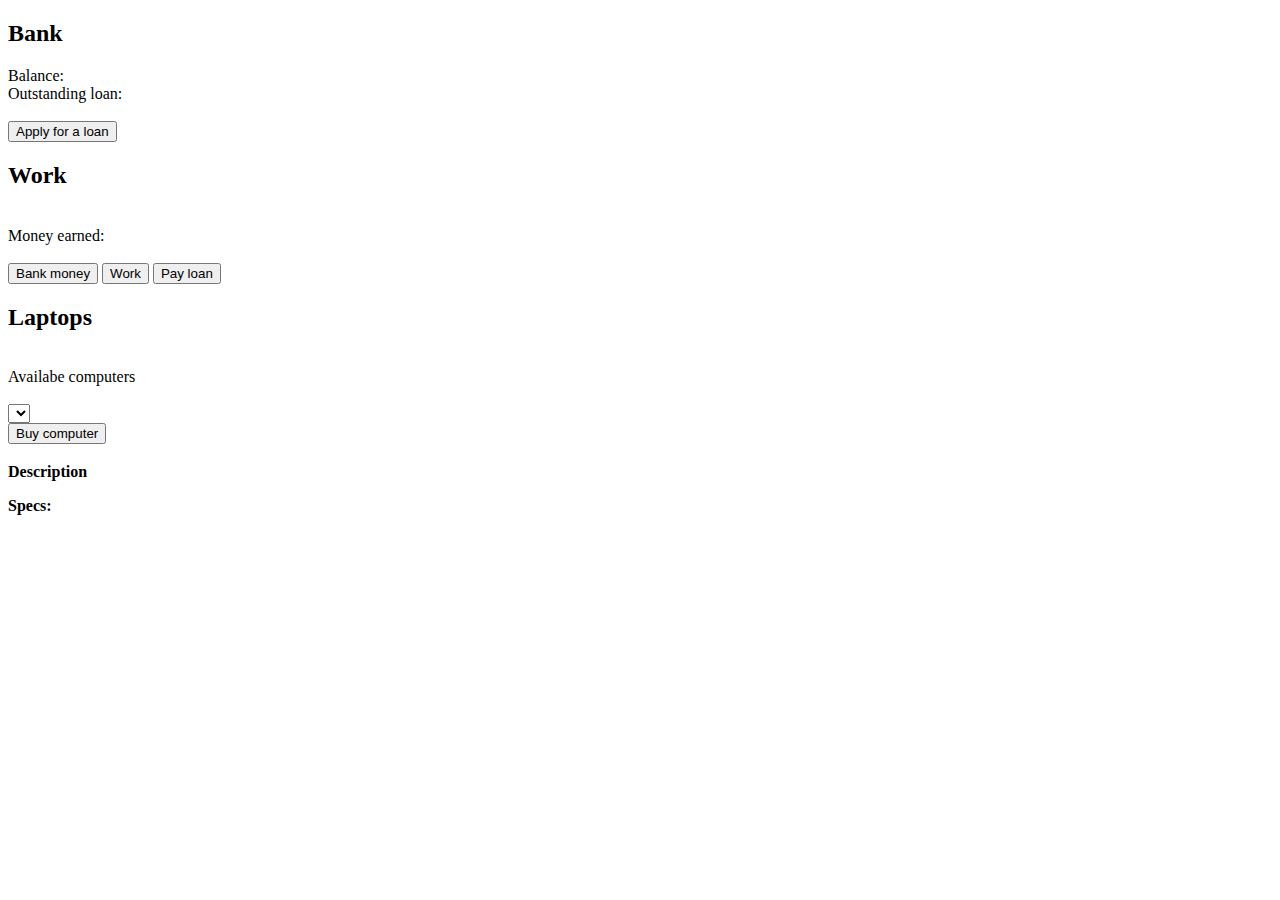
==== index.html @ 0cd7741d "chore: Moved index.html file out of src folder to allow github pages to deploy" ====
<!DOCTYPE html>
<html lang="en">
<head>
    <meta charset="UTF-8">
    <meta http-equiv="X-UA-Compatible" content="IE=edge">
    <meta name="viewport" content="width=device-width, initial-scale=1.0">
    <title>Document</title>
    <link rel="stylesheet" href="style.css">
</head>
<body>
    <div class="container-1">
        <div class="box-bank">
            <div class="box-bank-div">
                <h2>Bank</h2>
                <span>Balance: </span>
                <span id="balance"></span>
                <br>
                <span>Outstanding loan: </span>
                <span id="outstanding-loan"></span>
                <br>
                <br>
                <button id="loan-button" class="button">Apply for a loan</button>
            </div>
        </div>

        <div class="box-work">
            <h2>Work</h2>
            <br>
            <span>Money earned: </span>
            <span id="earned-money"></span>
            <br>
            <br>
            <button id="bank-button" class="button">Bank money</button>
            <button id="work-button" class="button">Work</button>
            <button id="pay-loan" class="button">Pay loan</button>
        </div>

        <div class="box-computers">
            <h2>Laptops</h2>
            <br>
            <span>Availabe computers</span>
            <br>
            <br>
            <select class="computer-list"    id="computer-selector"></select>
        </div>
    </div>

    <div class="container-2">
        <div class="box-computer-image" id="image-div">

        </div>

        <div id="computer-specs-div" class="box-computer-info">
            <button id="buy-computer-button" class="button">Buy computer</button>
            <h3 id="computer-price"></h3>
            <p id="description"><b>Description</b></p>
            <p><b>Specs: </b></p>
            
        </div>
    </div>

<script src="main.js" type="module"></script>

</body>
</html>
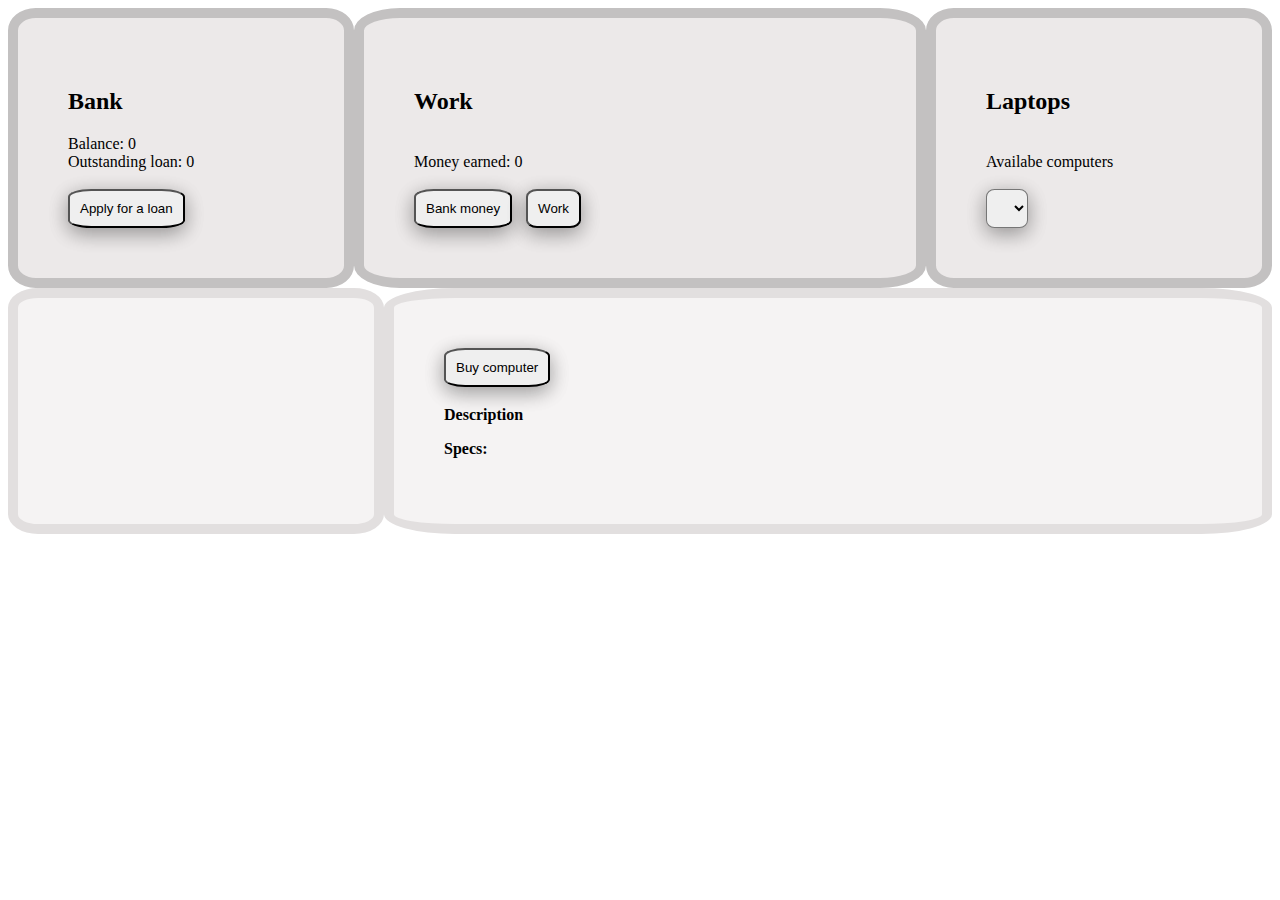
==== commit 6fb366e2: "chore: altered src and href values for script tag and link tag in index.html" ====
--- a/index.html
+++ b/index.html
@@ -5,7 +5,7 @@
     <meta http-equiv="X-UA-Compatible" content="IE=edge">
     <meta name="viewport" content="width=device-width, initial-scale=1.0">
     <title>Document</title>
-    <link rel="stylesheet" href="style.css">
+    <link rel="stylesheet" href="/src/style.css">
 </head>
 <body>
     <div class="container-1">
@@ -59,7 +59,7 @@
         </div>
     </div>
 
-<script src="main.js" type="module"></script>
+<script src="src/main.js" type="module"></script>
 
 </body>
 </html>--- a/src/style.css
+++ b/src/style.css
@@ -0,0 +1,69 @@
+.container-1{
+    display: flex;
+    flex-wrap: wrap;
+}
+
+.container-2{
+    display: flex;
+    flex-wrap: wrap;
+}
+
+.box-bank{
+    border: 10px hsl(0, 2%, 76%) solid;
+    border-radius: 8%;
+    padding: 50px;
+    background-color: rgb(236, 233, 233);
+    flex: 1;
+}
+
+.box-work{
+    border: 10px hsl(0, 2%, 76%) solid;
+    border-radius: 8%;
+    padding: 50px;
+    background-color: rgb(236, 233, 233);
+    flex: 2;
+}
+
+.box-computers{
+    border: 10px hsl(0, 2%, 76%) solid;
+    border-radius: 8%;
+    padding: 50px;
+    background-color: rgb(236, 233, 233);
+    flex: 1;
+}
+
+.box-computer-image{
+    border: 10px hsl(0, 5%, 88%) solid;
+    border-radius: 8%;
+    padding: 50px;
+    background-color: rgb(245, 243, 243);
+    flex: 1;
+}
+
+.box-computer-info{
+    border: 10px hsl(0, 5%, 88%) solid;
+    border-radius: 8%;
+    padding: 50px;
+    background-color: rgb(245, 243, 243);
+    flex: 3;
+}
+
+.button{
+    padding: 10px;
+    margin-right: 10px;
+    background-color: hsl(0, 13%, 92%) solid;
+
+    border-radius: 20%;
+    border-color: hsl(0, 0%, 81%) solid;
+    box-shadow: 0 5px 20px 0 rgba(0, 0, 0, 0.2), 0 6px 20px 0 #00000033;
+}
+
+.computer-list{
+    padding: 10px;
+    margin-right: 10px;
+    background-color: hsl(0, 13%, 92%) solid;
+
+    border-radius: 20%;
+    border-color: hsl(0, 0%, 81%) solid;
+    box-shadow: 0 5px 20px 0 rgba(0, 0, 0, 0.2), 0 6px 20px 0 rgba(0, 0, 0, 0.2);
+}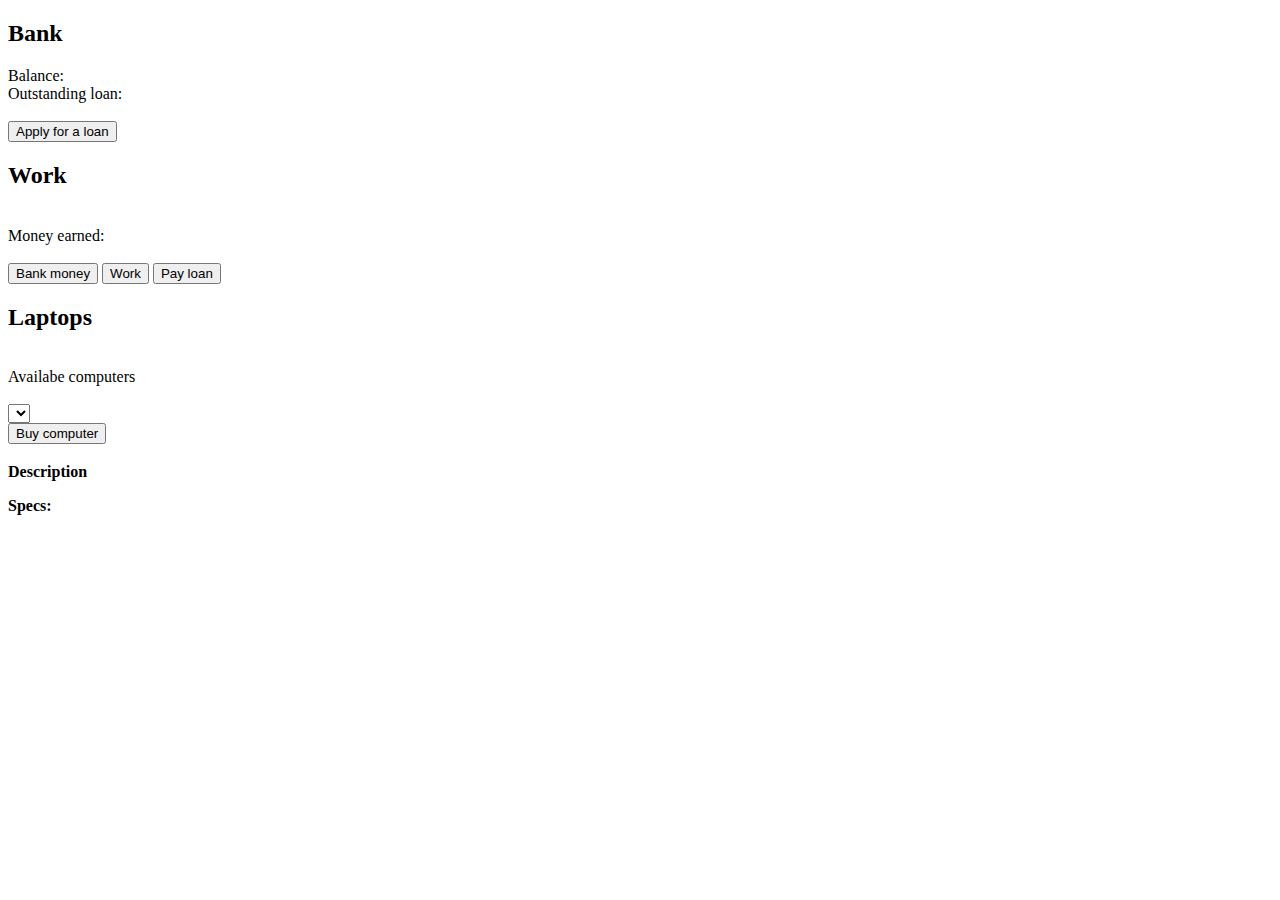
==== commit 04a5c8ba: "chore: altered references in index.html" ====
--- a/index.html
+++ b/index.html
@@ -5,7 +5,7 @@
     <meta http-equiv="X-UA-Compatible" content="IE=edge">
     <meta name="viewport" content="width=device-width, initial-scale=1.0">
     <title>Document</title>
-    <link rel="stylesheet" href="/src/style.css">
+    <link rel="stylesheet" href="style.css">
 </head>
 <body>
     <div class="container-1">
@@ -59,7 +59,7 @@
         </div>
     </div>
 
-<script src="src/main.js" type="module"></script>
+<script src="main.js" type="module"></script>
 
 </body>
 </html>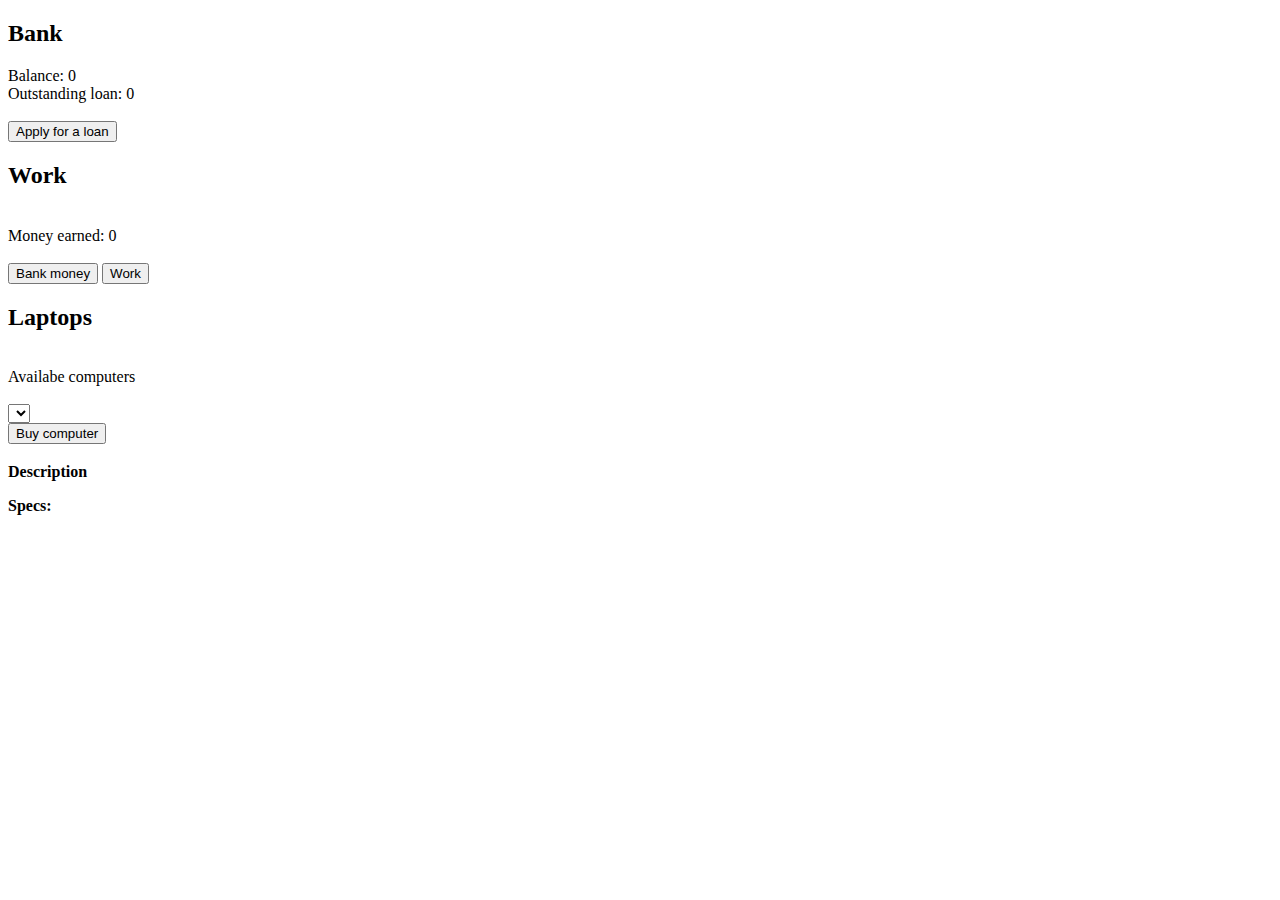
==== commit d5e6168d: "chore: moved files into src folder" ====
--- a/index.html
+++ b/index.html
@@ -5,7 +5,7 @@
     <meta http-equiv="X-UA-Compatible" content="IE=edge">
     <meta name="viewport" content="width=device-width, initial-scale=1.0">
     <title>Document</title>
-    <link rel="stylesheet" href="style.css">
+    <link rel="stylesheet" href="/bank-and-computer-store/src/style.css">
 </head>
 <body>
     <div class="container-1">
@@ -59,7 +59,7 @@
         </div>
     </div>
 
-<script src="main.js" type="module"></script>
+<script src="/src/main.js" type="module"></script>
 
 </body>
-</html>+</html>
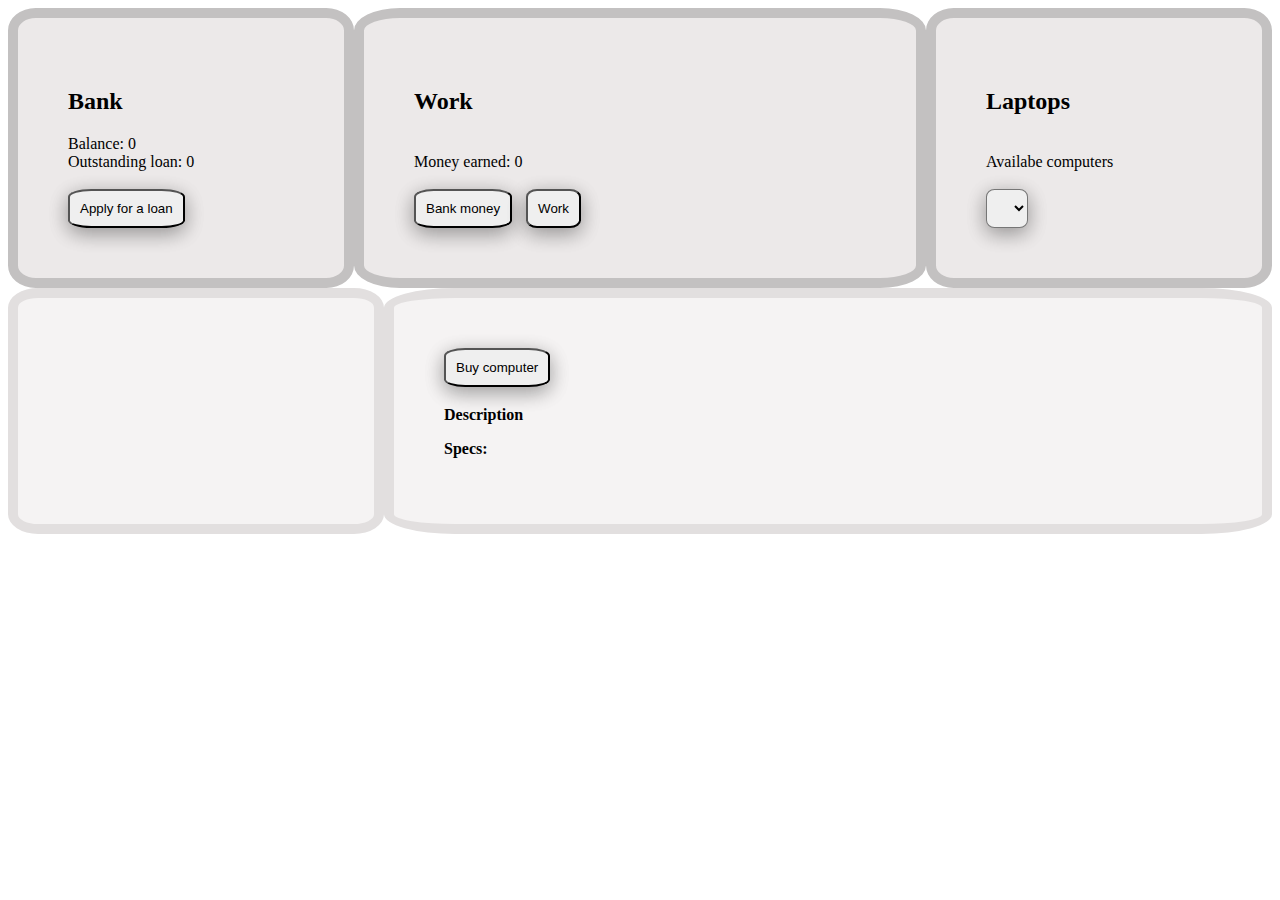
==== commit 26c16d34: "fix: updated index.html path to stylesheet" ====
--- a/index.html
+++ b/index.html
@@ -5,7 +5,7 @@
     <meta http-equiv="X-UA-Compatible" content="IE=edge">
     <meta name="viewport" content="width=device-width, initial-scale=1.0">
     <title>Document</title>
-    <link rel="stylesheet" href="/bank-and-computer-store/src/style.css">
+    <link rel="stylesheet" href="/src/style.css">
 </head>
 <body>
     <div class="container-1">
--- a/src/style.css
+++ b/src/style.css
@@ -0,0 +1,69 @@
+.container-1{
+    display: flex;
+    flex-wrap: wrap;
+}
+
+.container-2{
+    display: flex;
+    flex-wrap: wrap;
+}
+
+.box-bank{
+    border: 10px hsl(0, 2%, 76%) solid;
+    border-radius: 8%;
+    padding: 50px;
+    background-color: rgb(236, 233, 233);
+    flex: 1;
+}
+
+.box-work{
+    border: 10px hsl(0, 2%, 76%) solid;
+    border-radius: 8%;
+    padding: 50px;
+    background-color: rgb(236, 233, 233);
+    flex: 2;
+}
+
+.box-computers{
+    border: 10px hsl(0, 2%, 76%) solid;
+    border-radius: 8%;
+    padding: 50px;
+    background-color: rgb(236, 233, 233);
+    flex: 1;
+}
+
+.box-computer-image{
+    border: 10px hsl(0, 5%, 88%) solid;
+    border-radius: 8%;
+    padding: 50px;
+    background-color: rgb(245, 243, 243);
+    flex: 1;
+}
+
+.box-computer-info{
+    border: 10px hsl(0, 5%, 88%) solid;
+    border-radius: 8%;
+    padding: 50px;
+    background-color: rgb(245, 243, 243);
+    flex: 3;
+}
+
+.button{
+    padding: 10px;
+    margin-right: 10px;
+    background-color: hsl(0, 13%, 92%) solid;
+
+    border-radius: 20%;
+    border-color: hsl(0, 0%, 81%) solid;
+    box-shadow: 0 5px 20px 0 rgba(0, 0, 0, 0.2), 0 6px 20px 0 #00000033;
+}
+
+.computer-list{
+    padding: 10px;
+    margin-right: 10px;
+    background-color: hsl(0, 13%, 92%) solid;
+
+    border-radius: 20%;
+    border-color: hsl(0, 0%, 81%) solid;
+    box-shadow: 0 5px 20px 0 rgba(0, 0, 0, 0.2), 0 6px 20px 0 rgba(0, 0, 0, 0.2);
+}